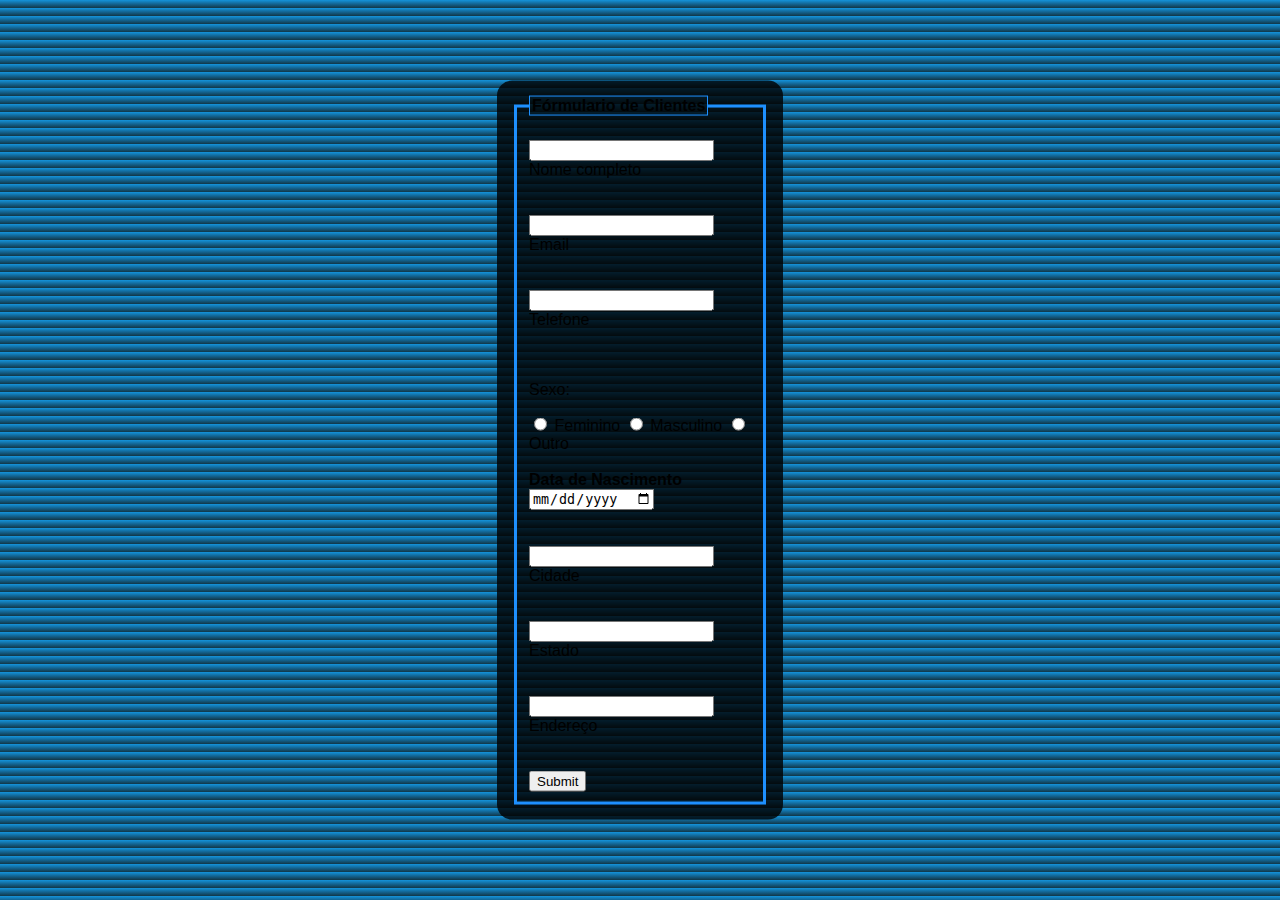
==== formulario.html @ 7b0c60e9 "20/06" ====
<!DOCTYPE html>
<html lang="en">

<head>
    <meta charset="UTF-8">
    <meta name="viewport" content="width=device-width, initial-scale=1.0">
    <title>Formulario | GN</title>
    <style>
        body{
            font-family: Arial, Helvetica, sans-serif;
            background-image: linear-gradient(rgb(20, 147, 220) , rgb(17, 54,71));
        }
        .box{
            position: absolute;
            top: 50%;
            left: 50%;
            transform: translate(-50%, -50%);
            background-color: rgba(0, 0, 0, 0.8);
            padding: 15px;
            border-radius: 15px;
            width: 20%;
        }
        fieldset{
            border: 3px solid dodgerblue;
        }
        legend{
            border: 1px solid dodgerblue;
        }
    </style>
</head>
<body>
    <div class="box">
        <form action="">
            <fieldset>
                <legend><b>Fórmulario de Clientes</b></legend>
                <br>
                <div class="inputBox">
                    <input type="text" name="nome" id="nome" class="inputUser" required>
                    <label for="nome">Nome completo</label>
                </div>
                <br><br>
                <div class="inputBox">
                    <input type="email" name="email" id="email" class="inputUser" required>
                    <label for="email">Email</label>
                </div>
                <br><br>
                <div class="inputBox">
                    <input type="telefone" name="telefone" id="telefone" class="inputUser" required>
                    <label for="telefone">Telefone</label>
                </div>
                <br><br>

                <p>Sexo:</p>

                <input type="radio" id="feminino" name="genero" value="feminino" required>
                <label for="feminino">Feminino</label>

                <input type="radio" id="masculino" name="genero" value="masculino" required>
                <label for="masculino">Masculino</label>

                <input type="radio" id="outro" name="genero" value="outro" required>
                <label for="outro">Outro</label>
                <br><br>
                <div class="inputBox">
                    <label for="data_de_nascimento"><b>Data de Nascimento</b></label>
                    <input type="date" name="data_de_nascimento" id="data_de_nascimento" class="inputUser" required>
                </div>
                <br><br>
                <div class="inputBox">
                    <input type="text" name="cidade" id="cidade" class="inputUser" required>
                    <label for="cidade">Cidade</label>
                </div>
                <br><br>
                <div class="inputBox">
                    <input type="text" name="estado" id="estado" class="inputUser" required>
                    <label for="estado">Estado</label>
                </div>
                <br><br>
                <div class="inputBox">
                    <input type="text" name="endereço" id="endereço" class="inputUser" required>
                    <label for="endereço">Endereço</label>
                </div>
                <br><br>
                <input type="submit" name="submit" id="submit">
            </fieldset>
        </form>
    </div>
</body>

</html>
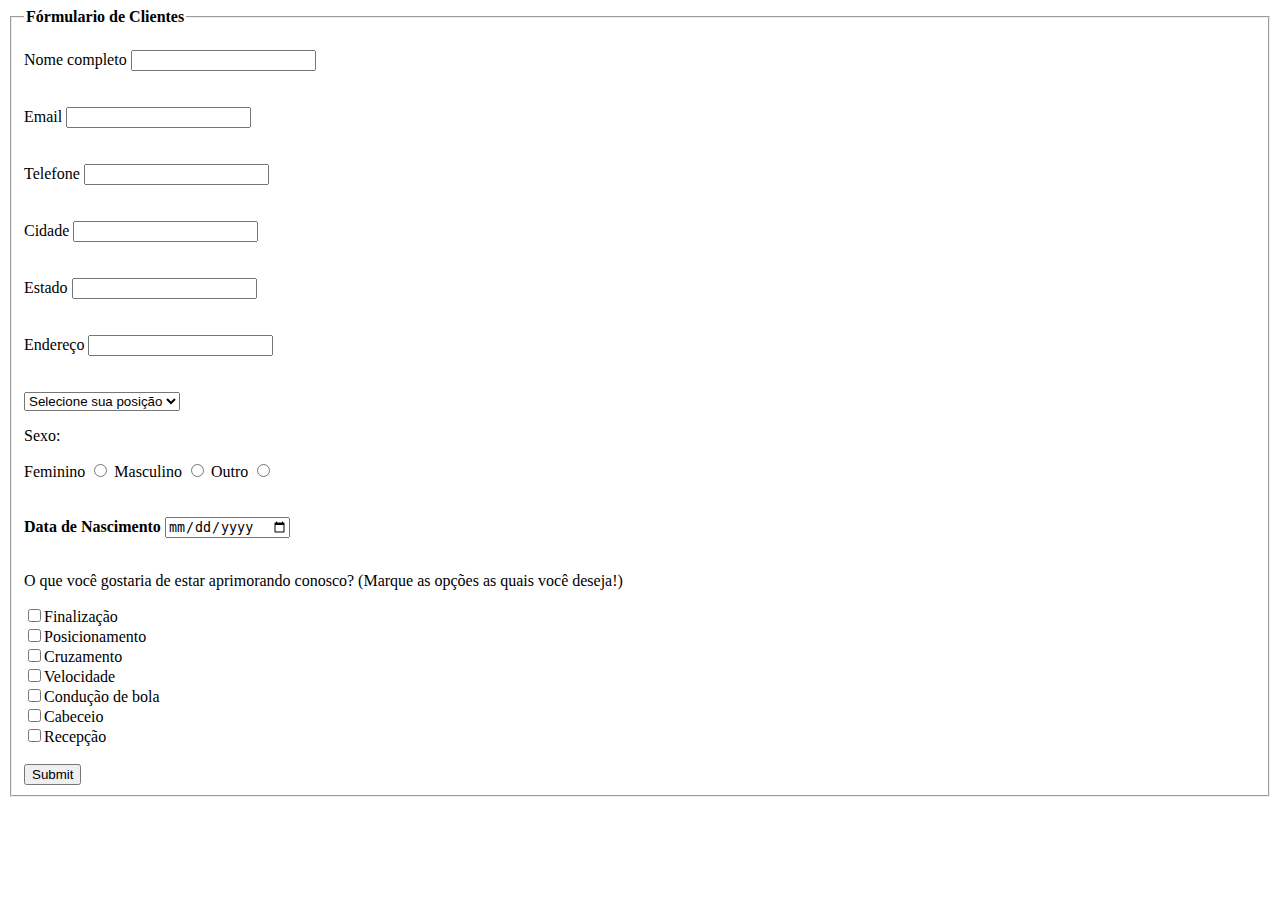
==== commit bea1d4f0: "21/06" ====
--- a/formulario.html
+++ b/formulario.html
@@ -5,85 +5,105 @@
     <meta charset="UTF-8">
     <meta name="viewport" content="width=device-width, initial-scale=1.0">
     <title>Formulario | GN</title>
-    <style>
-        body{
-            font-family: Arial, Helvetica, sans-serif;
-            background-image: linear-gradient(rgb(20, 147, 220) , rgb(17, 54,71));
-        }
-        .box{
-            position: absolute;
-            top: 50%;
-            left: 50%;
-            transform: translate(-50%, -50%);
-            background-color: rgba(0, 0, 0, 0.8);
-            padding: 15px;
-            border-radius: 15px;
-            width: 20%;
-        }
-        fieldset{
-            border: 3px solid dodgerblue;
-        }
-        legend{
-            border: 1px solid dodgerblue;
-        }
-    </style>
 </head>
+
 <body>
-    <div class="box">
-        <form action="">
-            <fieldset>
-                <legend><b>Fórmulario de Clientes</b></legend>
-                <br>
-                <div class="inputBox">
-                    <input type="text" name="nome" id="nome" class="inputUser" required>
-                    <label for="nome">Nome completo</label>
-                </div>
-                <br><br>
-                <div class="inputBox">
-                    <input type="email" name="email" id="email" class="inputUser" required>
-                    <label for="email">Email</label>
-                </div>
-                <br><br>
-                <div class="inputBox">
-                    <input type="telefone" name="telefone" id="telefone" class="inputUser" required>
-                    <label for="telefone">Telefone</label>
-                </div>
-                <br><br>
+    <div id="form-background">
+        <div class="box">
+            <form action="">
+                <fieldset>
+                    <legend><b>Fórmulario de Clientes</b></legend>
+                    <br>
+                    <div class="inputBox">
+                        <label for="nome">Nome completo</label>
+                        <input type="text" name="nome" id="nome" class="inputUser" required>
+                    </div>
+                    <br><br>
+                    <div class="inputBox">
+                        <label for="email">Email</label>
+                        <input type="email" name="email" id="email" class="inputUser" required>
+                    </div>
+                    <br><br>
+                    <div class="inputBox">
+                        <label for="telefone">Telefone</label>
+                        <input type="telefone" name="telefone" id="telefone" class="inputUser" required>
+                    </div>
+                    <br><br>
 
-                <p>Sexo:</p>
+                    <div class="inputBox">
+                        <label for="cidade">Cidade</label>
+                        <input type="text" name="cidade" id="cidade" class="inputUser" required>
+                    </div>
+                    <br><br>
+                    <div class="inputBox">
+                        <label for="estado">Estado</label>
+                        <input type="text" name="estado" id="estado" class="inputUser" required>
+                    </div>
+                    <br><br>
+                    <div class="inputBox">
+                        <label for="endereço">Endereço</label>
+                        <input type="text" name="endereço" id="endereço" class="inputUser" required>
+                    </div>
+                    <br><br>
 
-                <input type="radio" id="feminino" name="genero" value="feminino" required>
-                <label for="feminino">Feminino</label>
+                    <select id="most-like" name="mostLike" class="form-control" required="">
+                        <option disabled="" selected="" value="">Selecione sua posição</option>
+                        <option value="atacante">Atacante</option>
+                        <option value="meio-campo">Meio-campo</option>
+                        <option value="zagueiro">Zagueiro</option>
+                        <option value="goleiro">Golerio</option>
+                    </select>
 
-                <input type="radio" id="masculino" name="genero" value="masculino" required>
-                <label for="masculino">Masculino</label>
+                    <p>Sexo:</p>
 
-                <input type="radio" id="outro" name="genero" value="outro" required>
-                <label for="outro">Outro</label>
-                <br><br>
-                <div class="inputBox">
-                    <label for="data_de_nascimento"><b>Data de Nascimento</b></label>
-                    <input type="date" name="data_de_nascimento" id="data_de_nascimento" class="inputUser" required>
-                </div>
-                <br><br>
-                <div class="inputBox">
-                    <input type="text" name="cidade" id="cidade" class="inputUser" required>
-                    <label for="cidade">Cidade</label>
-                </div>
-                <br><br>
-                <div class="inputBox">
-                    <input type="text" name="estado" id="estado" class="inputUser" required>
-                    <label for="estado">Estado</label>
-                </div>
-                <br><br>
-                <div class="inputBox">
-                    <input type="text" name="endereço" id="endereço" class="inputUser" required>
-                    <label for="endereço">Endereço</label>
-                </div>
-                <br><br>
-                <input type="submit" name="submit" id="submit">
-            </fieldset>
-        </form>
+                    <label for="feminino">Feminino</label>
+                    <input type="radio" id="feminino" name="genero" value="feminino" required>
+
+                    <label for="masculino">Masculino</label>
+                    <input type="radio" id="masculino" name="genero" value="masculino" required>
+
+                    <label for="outro">Outro</label>
+                    <input type="radio" id="outro" name="genero" value="outro" required>
+                    <br>
+                    <br>
+
+                    <br>
+                    <div class="inputBox">
+                        <label for="data_de_nascimento"><b>Data de Nascimento</b></label>
+                        <input type="date" name="data_de_nascimento" id="data_de_nascimento" class="inputUser" required>
+                    </div>
+                    <br>
+
+                    <p>
+                        O que você gostaria de estar aprimorando conosco?
+                        <span class="clue">(Marque as opções as quais você deseja!)</span>
+                    </p>
+
+                    <label><input name="prefer" value="finalizacao" type="checkbox"
+                            class="input-checkbox">Finalização</label>
+                    <br>
+                    <label><input name="prefer" value="posicionamento" type="checkbox"
+                            class="input-checkbox">Posicionamento</label>
+                    <br>
+                    <label><input name="prefer" value="cruzamento" type="checkbox"
+                            class="input-checkbox">Cruzamento</label>
+                    <br>
+                    <label><input name="prefer" value="velocidade" type="checkbox"
+                            class="input-checkbox">Velocidade</label>
+                    <br>
+                    <label><input name="prefer" value="conducao_de_bola" type="checkbox" class="input-checkbox">Condução
+                        de
+                        bola</label>
+                    <br>
+                    <label><input name="prefer" value="cabeceio" type="checkbox" class="input-checkbox">Cabeceio</label>
+                    <br>
+                    <label><input name="prefer" value="recepcao" type="checkbox" class="input-checkbox">Recepção</label>
+                    <br>
+                    <br>
+                    <input type="submit" name="submit" id="submit">
+                </fieldset>
+            </form>
+        </div>
     </div>
 </body>
 
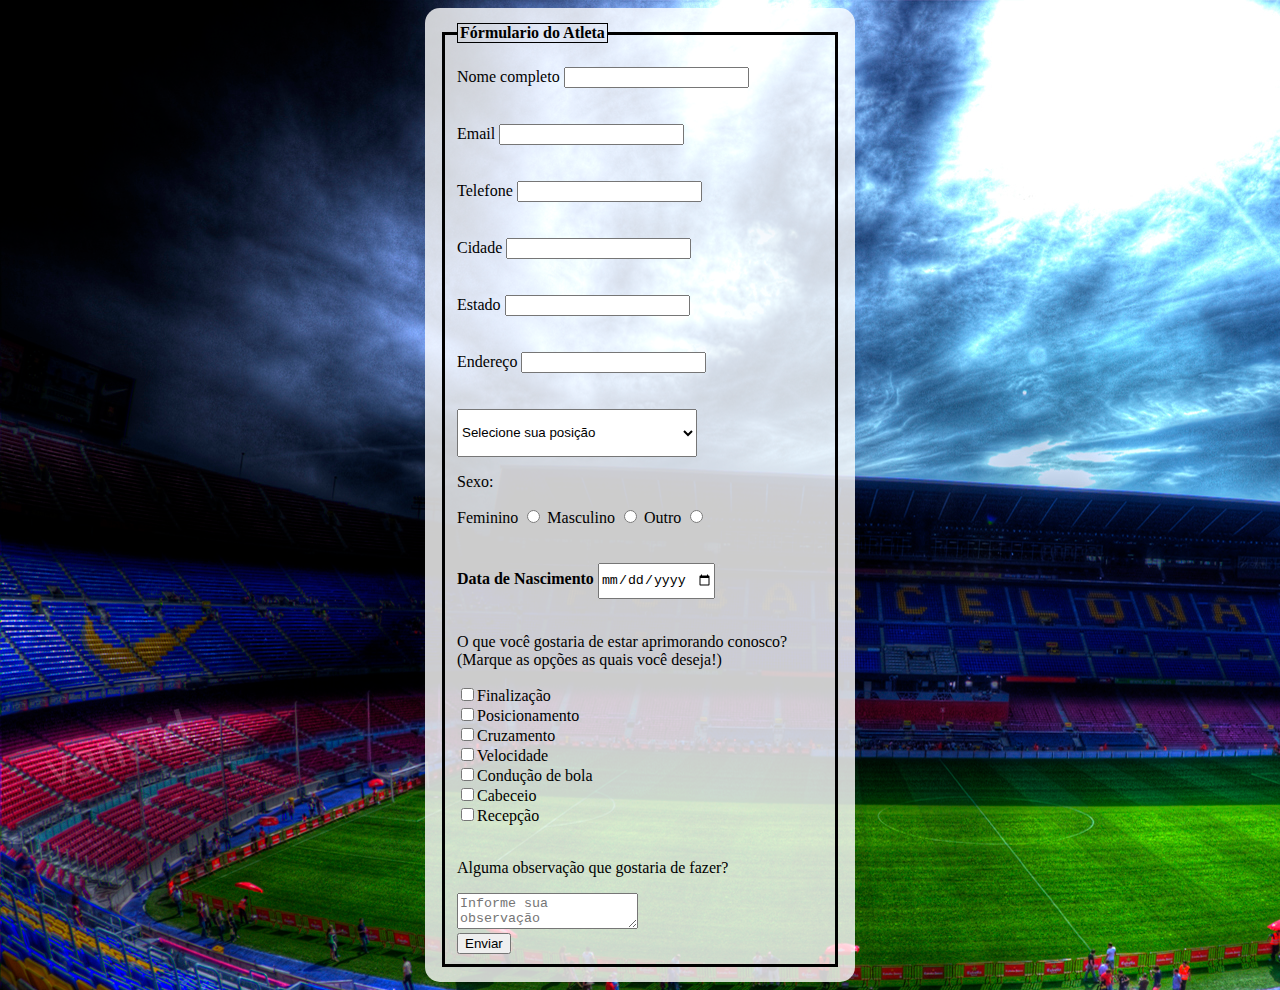
==== commit 46e83410: "21/06" ====
--- a/formulario.html
+++ b/formulario.html
@@ -5,6 +5,7 @@
     <meta charset="UTF-8">
     <meta name="viewport" content="width=device-width, initial-scale=1.0">
     <title>Formulario | GN</title>
+    <link rel="stylesheet" href="css/styles.css" />
 </head>
 
 <body>
@@ -12,7 +13,7 @@
         <div class="box">
             <form action="">
                 <fieldset>
-                    <legend><b>Fórmulario de Clientes</b></legend>
+                    <legend><b>Fórmulario do Atleta</b></legend>
                     <br>
                     <div class="inputBox">
                         <label for="nome">Nome completo</label>
@@ -100,7 +101,16 @@
                     <label><input name="prefer" value="recepcao" type="checkbox" class="input-checkbox">Recepção</label>
                     <br>
                     <br>
-                    <input type="submit" name="submit" id="submit">
+
+                    <div class="form-group">
+                        <p>Alguma observação que gostaria de fazer?</p>
+                        <textarea id="comments" class="input-textarea" placeholder="Informe sua observação" name="comment" placeholder="Enter your comment here..."></textarea>
+                      </div>
+                      <div class="form-group">
+                        <button type="submit" id="submit" class="submit-button">
+                          Enviar
+                        </button>
+                      </div>
                 </fieldset>
             </form>
         </div>
--- a/css/styles.css
+++ b/css/styles.css
@@ -0,0 +1,32 @@
+body {
+    font-family: a;
+    background-image: url("../img/barcelona.jpg");
+}
+
+.box{
+    
+    background-color: rgba(255, 255, 255, 0.8);
+    padding: 15px;
+    border-radius: 15px;
+    width: 400px;
+    margin: 0px auto;
+}
+
+fieldset {
+    border: 3px solid black;
+}
+
+legend {
+    border: 1px solid rgb(0, 0, 0);
+}
+#most-like{
+    width: 15rem;
+    height: 3rem;
+}
+#data_de_nascimento{
+    width: 7rem;
+    height: 2rem;
+}
+.form-group{
+    width: 20;
+}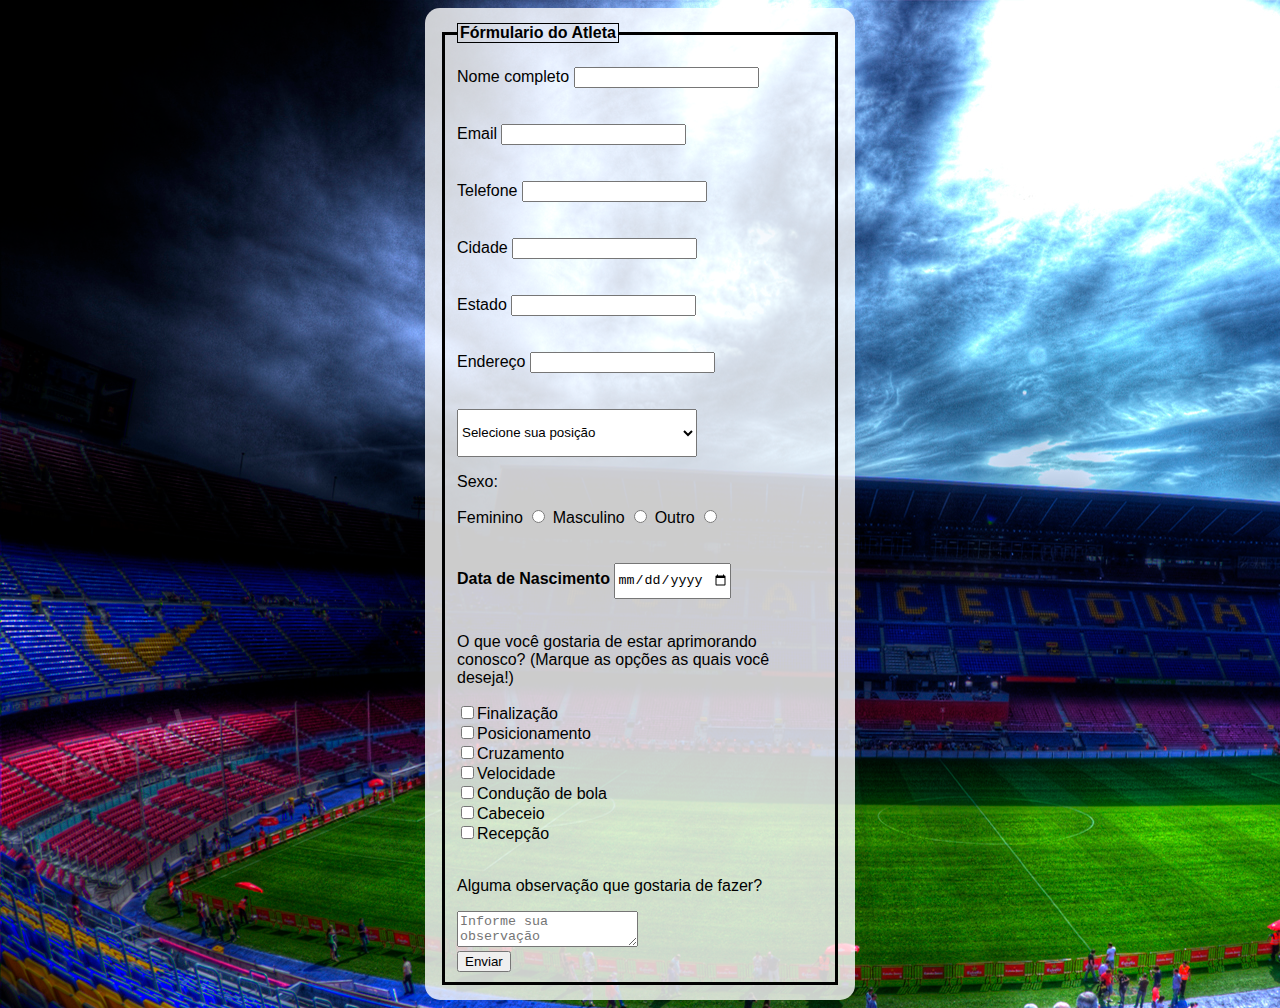
==== commit 5fd931b5: "21/06" ====
--- a/formulario.html
+++ b/formulario.html
@@ -102,7 +102,7 @@
                     <br>
                     <br>
 
-                    <div class="form-group">
+                    <div class="form-observation">
                         <p>Alguma observação que gostaria de fazer?</p>
                         <textarea id="comments" class="input-textarea" placeholder="Informe sua observação" name="comment" placeholder="Enter your comment here..."></textarea>
                       </div>
--- a/css/styles.css
+++ b/css/styles.css
@@ -1,5 +1,5 @@
 body {
-    font-family: a;
+    font-family: Arial, Helvetica, sans-serif;
     background-image: url("../img/barcelona.jpg");
 }
 
@@ -27,6 +27,7 @@
     width: 7rem;
     height: 2rem;
 }
-.form-group{
-    width: 20;
+#form-group{
+    width: 400px;
+    margin: 0px auto;
 }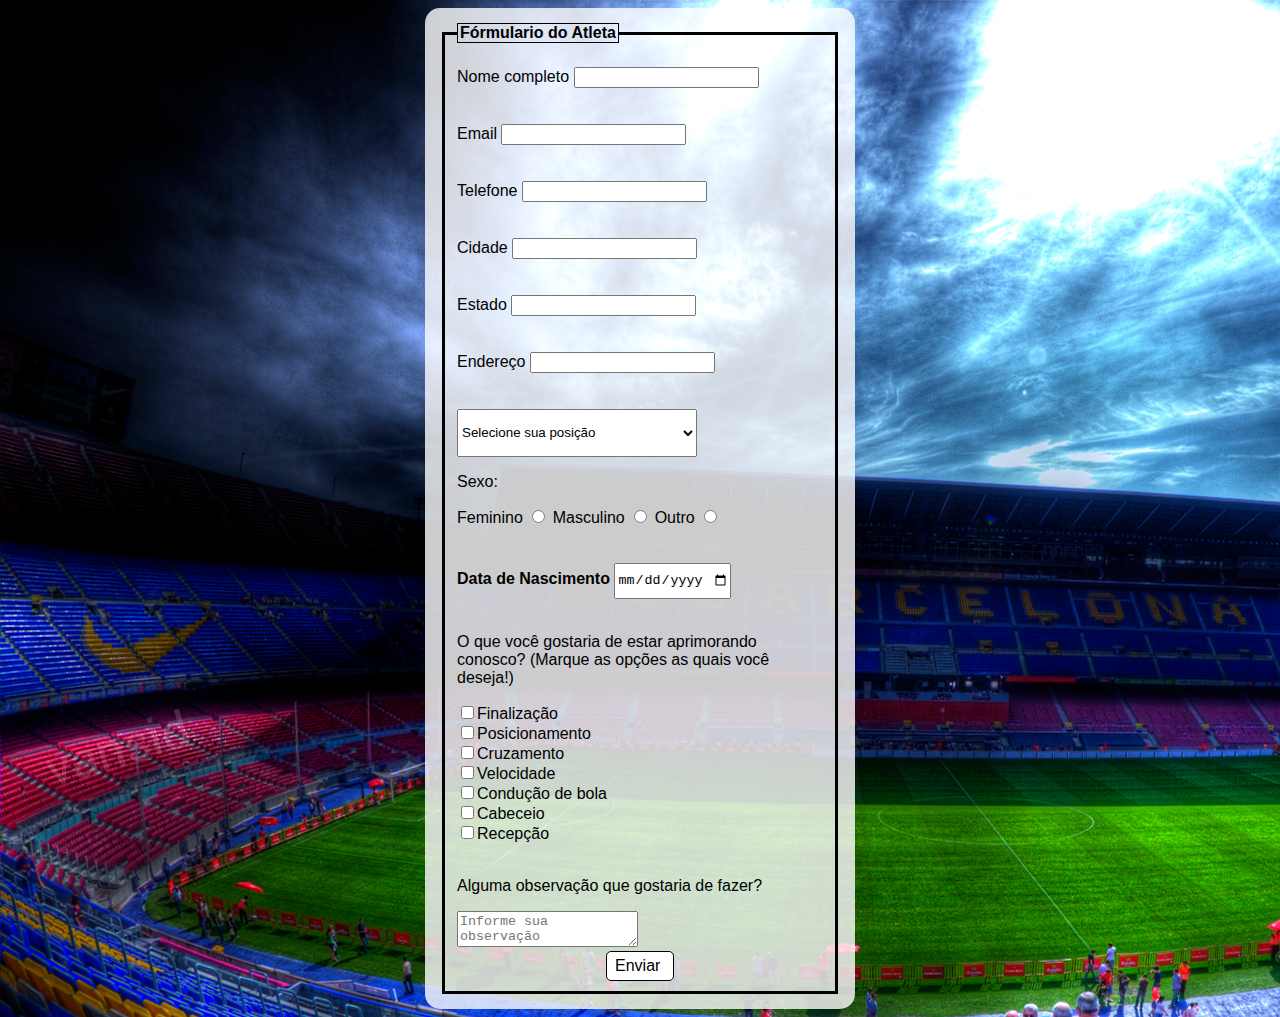
==== commit 58a61eec: "21/06" ====
--- a/formulario.html
+++ b/formulario.html
@@ -106,10 +106,8 @@
                         <p>Alguma observação que gostaria de fazer?</p>
                         <textarea id="comments" class="input-textarea" placeholder="Informe sua observação" name="comment" placeholder="Enter your comment here..."></textarea>
                       </div>
-                      <div class="form-group">
-                        <button type="submit" id="submit" class="submit-button">
-                          Enviar
-                        </button>
+                      <div class="btn">
+                        Enviar
                       </div>
                 </fieldset>
             </form>
--- a/css/styles.css
+++ b/css/styles.css
@@ -3,8 +3,8 @@
     background-image: url("../img/barcelona.jpg");
 }
 
-.box{
-    
+.box {
+
     background-color: rgba(255, 255, 255, 0.8);
     padding: 15px;
     border-radius: 15px;
@@ -19,15 +19,27 @@
 legend {
     border: 1px solid rgb(0, 0, 0);
 }
-#most-like{
+
+#most-like {
     width: 15rem;
     height: 3rem;
 }
-#data_de_nascimento{
+
+#data_de_nascimento {
     width: 7rem;
     height: 2rem;
 }
-#form-group{
-    width: 400px;
+
+.btn {
+    padding: 5px 8px;
+    width: 50px;
+    color: #000000;
+    background-color: rgb(255, 255, 255);
+    border: 1px solid rgb(0, 0, 0);
+    border-radius: 5px;
+    text-align: center;
+    user-select: none;
+    cursor: pointer;
+    display: flex;
     margin: 0px auto;
 }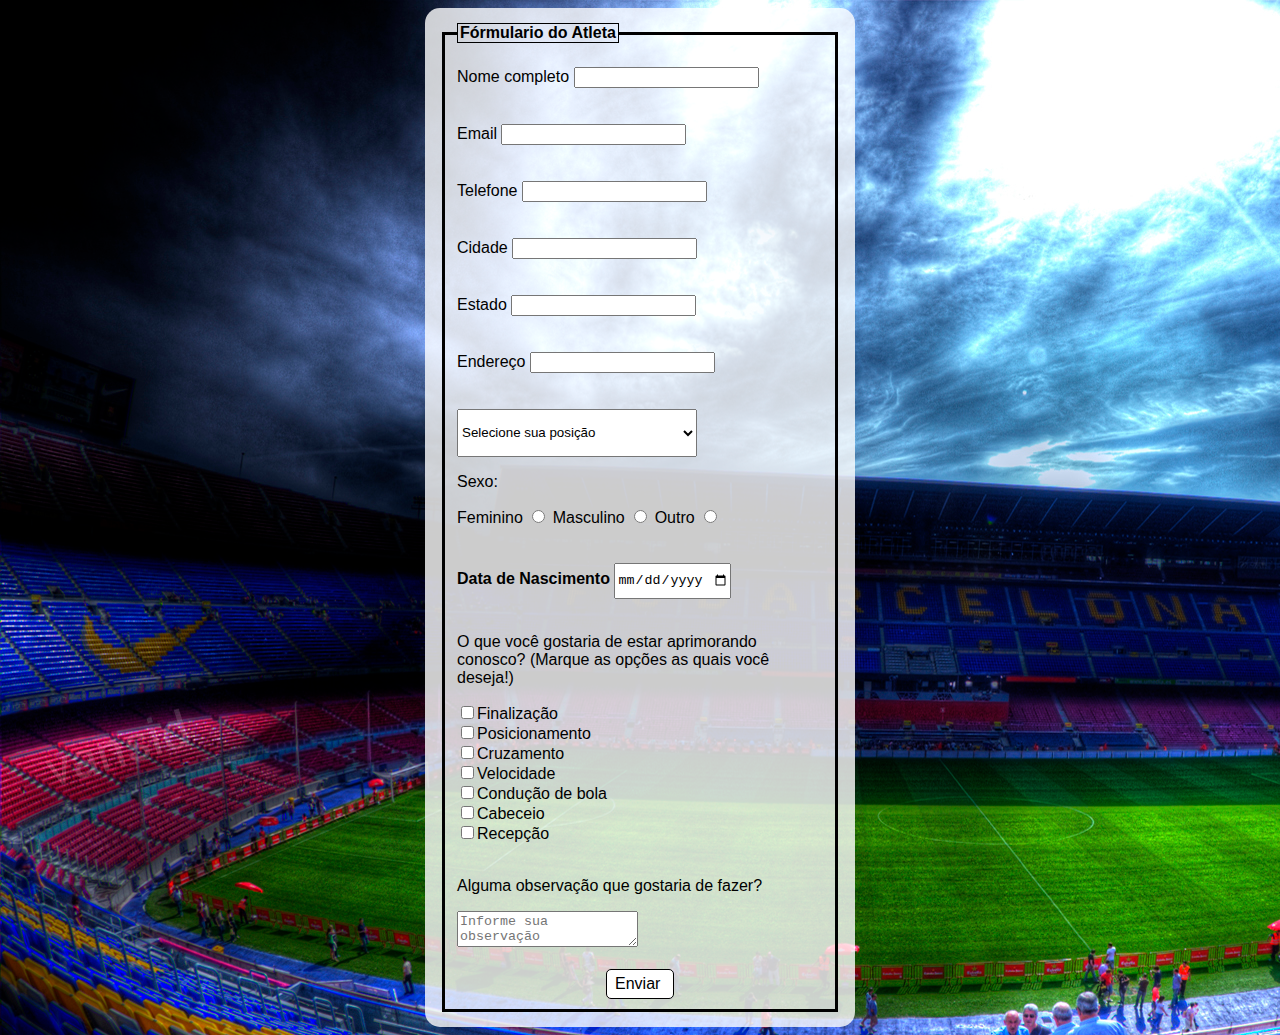
==== commit b7b5d9c8: "21/06" ====
--- a/formulario.html
+++ b/formulario.html
@@ -106,6 +106,7 @@
                         <p>Alguma observação que gostaria de fazer?</p>
                         <textarea id="comments" class="input-textarea" placeholder="Informe sua observação" name="comment" placeholder="Enter your comment here..."></textarea>
                       </div>
+                      <br>
                       <div class="btn">
                         Enviar
                       </div>
--- a/css/styles.css
+++ b/css/styles.css
@@ -42,4 +42,8 @@
     cursor: pointer;
     display: flex;
     margin: 0px auto;
+}
+form-observation{
+    width: 7rem;
+    height: 7rem;
 }